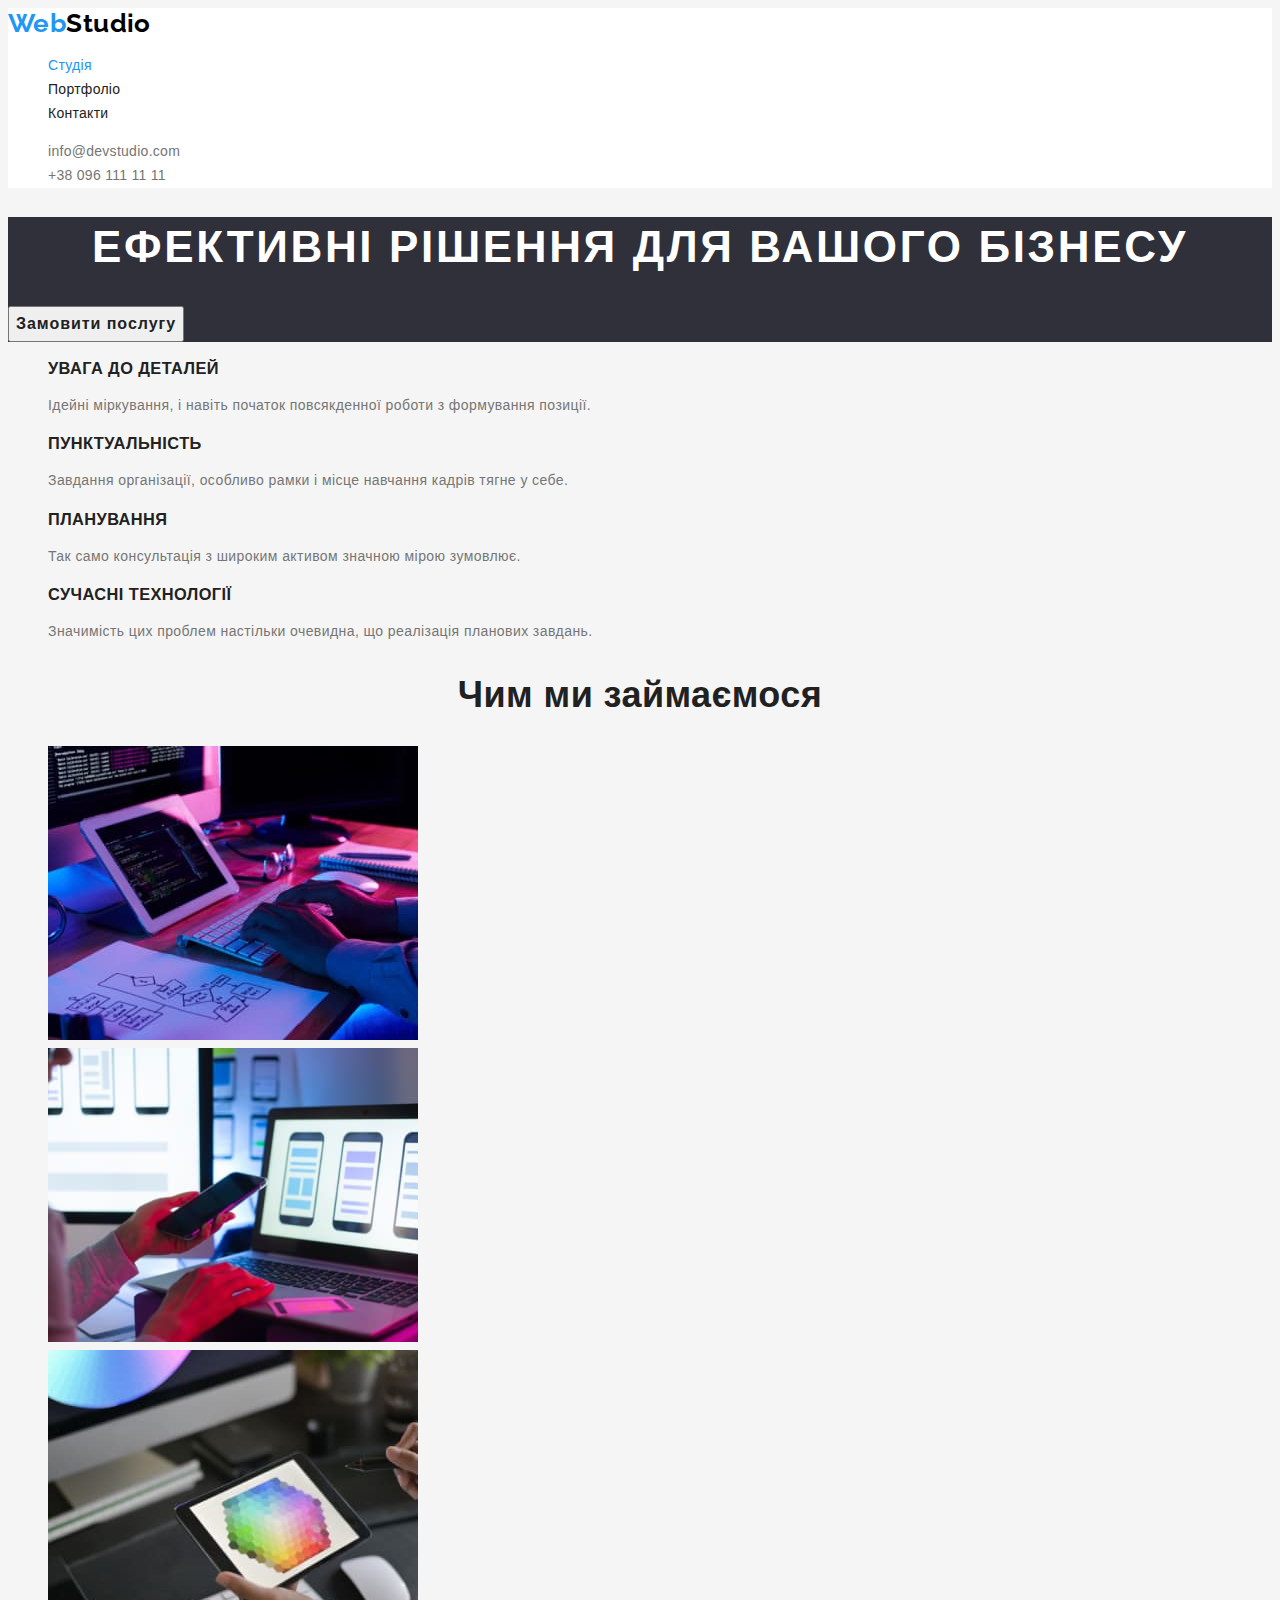
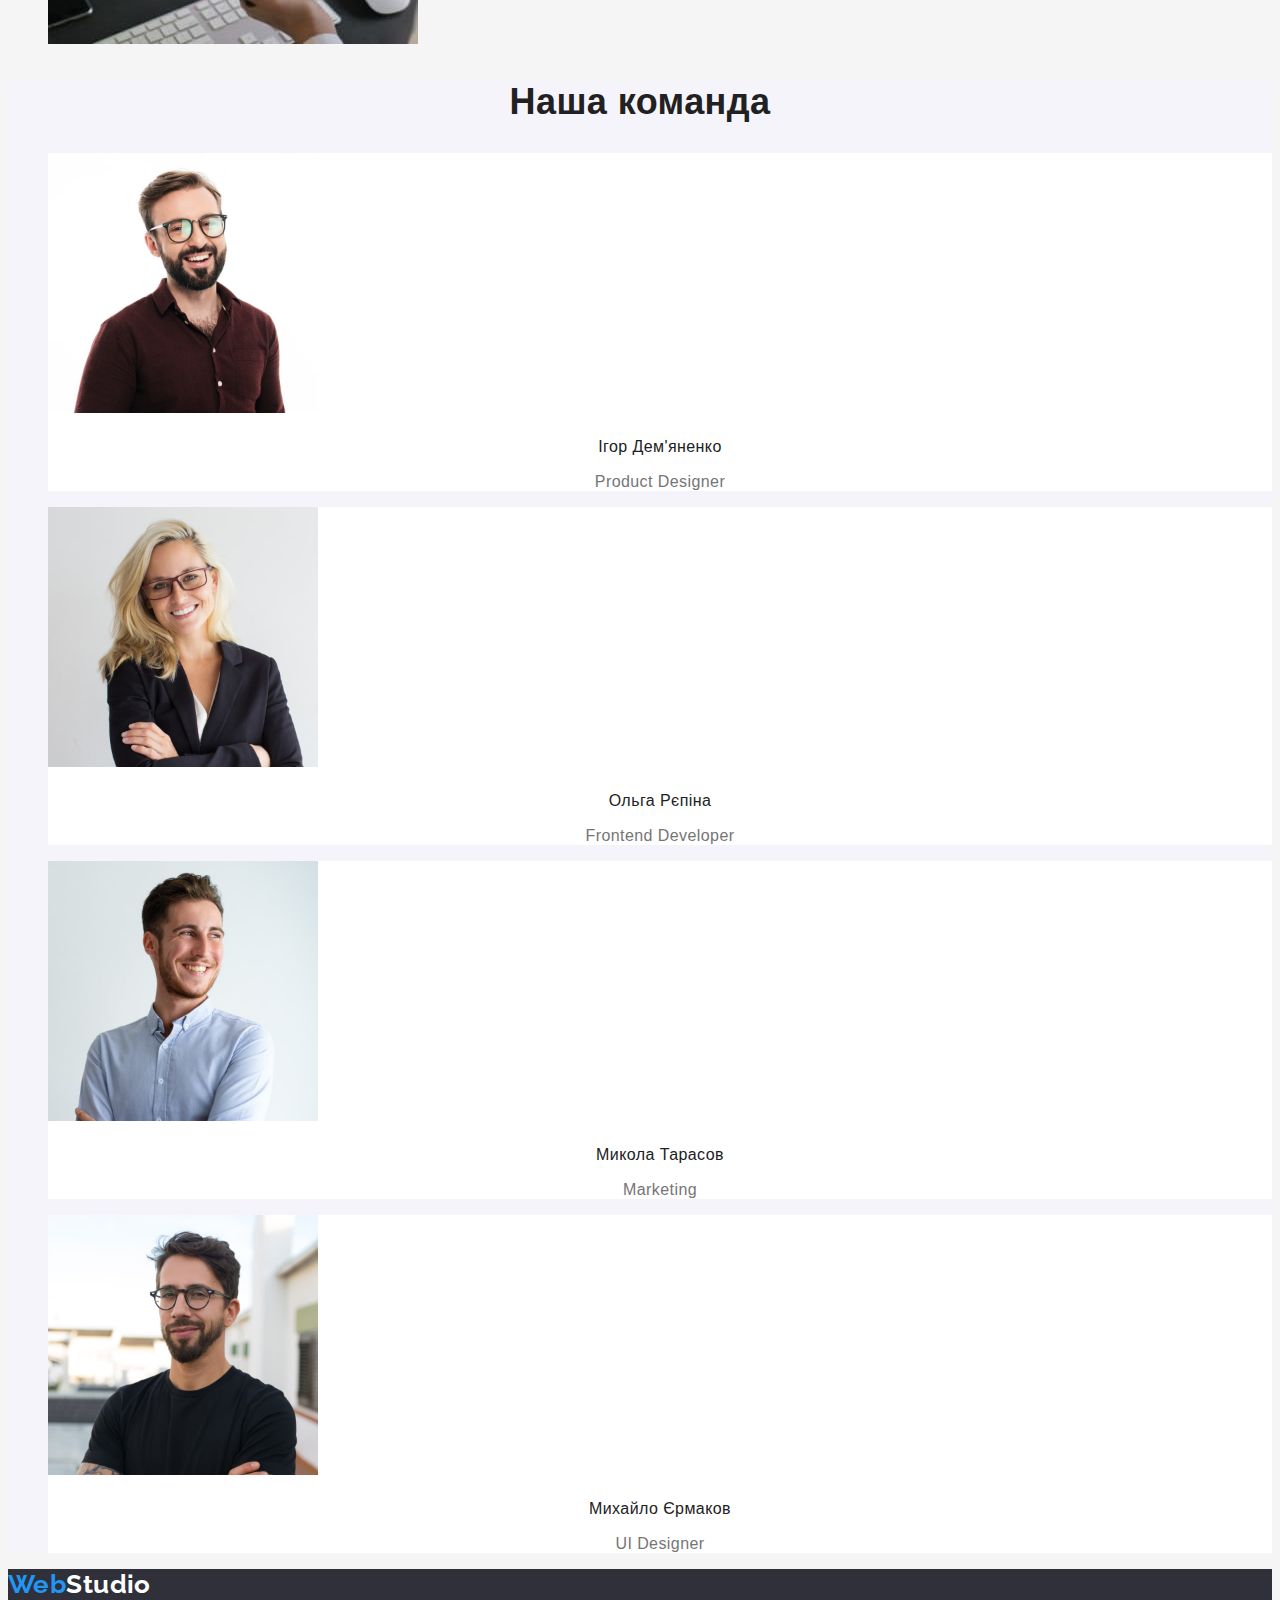
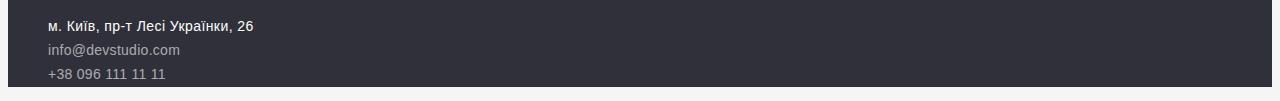
==== index.html @ 5a4735f4 "Portfolio.html, styles.css" ====
<!DOCTYPE html>
<html lang="uk">
<head>
    <meta charset="UTF-8">
    <meta http-equiv="X-UA-Compatible" content="IE=edge">
    <meta name="viewport" content="width=device-width, initial-scale=1.0">
    <link rel="preconnect" href="https://fonts.googleapis.com">
    <link rel="preconnect" href="https://fonts.gstatic.com" crossorigin>
    <link href="https://fonts.googleapis.com/css2?family=Raleway:wght@700&display=swap" rel="stylesheet">
    <link rel="stylesheet" href="./css/styles.css">
    <title>Студія</title>
</head>
<body>
    <header class="header">
        <nav class="site-nav">
            <a class="logo" href="./index.html"><span class="logo-accent">Web</span>Studio</a>
            <ul class="nav list">
                <li><a class="link current" href="./index.html">Студія</a></li>
                <li><a class="link" href="./portfolio.html">Портфоліо</a></li>
                <li><a class="link" href="#">Контакти</a></li>
            </ul>    
        </nav> 
        <ul class="contact list">
            <li><a class="link" href="mailto:info@devstudio.com">info@devstudio.com</a></li>
            <li><a class="link" href="tel:+380961111111">+38 096 111 11 11</a></li>
        </ul>
    </header>
    <main>
        <section class="hero">
            <h1 class="hero-title">Ефективні рішення для вашого бізнесу</h1>
            <button class="button" type="button">Замовити послугу</button>
        </section>
        <section class="features">
            <h2 class="hidden-title">Наші переваги</h2>
            <ul class="feature list">
                <li>
                    <h3 class="feature-title">Увага до деталей</h3>
                    <p class="text">Ідейні міркування, і навіть початок повсякденної роботи з формування позиції.</p>
                </li>
                <li>
                    <h3 class="feature-title">Пунктуальність</h3>
                    <p class="text">Завдання організації, особливо рамки і місце навчання кадрів тягне у себе.</p>
                </li>
                <li>
                    <h3 class="feature-title">Планування</h3>
                    <p class="text">Так само консультація з широким активом значною мірою зумовлює.</p>
                </li>
                <li>
                    <h3 class="feature-title">Сучасні технології</h3>
                    <p class="text">Значимість цих проблем настільки очевидна, що реалізація планових завдань.</p>
                </li>
            </ul>
        </section>
        <section class="examples">
            <h2 class="title">Чим ми займаємося</h2>
            <ul class="example list">
                <li><img  src="images/img-3.jpg" alt="Процес кодування" width="370"></li>
                <li><img  src="images/img-2.jpg" alt="Процес прототипування" width="370"></li>
                <li><img  src="images/img.jpg" alt="Процес обирання кольорів" width="370"></li>
            </ul>
        </section>
        <section class="team">
            <h2 class="title">Наша команда</h2>
            <ul class="list">
                <li class="item">
                    <img src="images/img-7.jpg" alt="Ігор Дем'яненко Product Designer" width="270" >
                    <h3 class="team-title">Ігор Дем'яненко</h3>
                    <p class="team-text" lang="en" >Product Designer</p>
                </li>
                <li class="item">
                    <img src="images/img-6.jpg" alt="Ольга Рєпіна Frontend Developer" width="270">
                    <h3 class="team-title">Ольга Рєпіна</h3>
                    <p class="team-text" lang="en" >Frontend Developer</p>
                </li>
                <li class="item">
                    <img src="images/img-5.jpg" alt="Микола Тарасов Marketing" width="270">
                    <h3 class="team-title">Микола Тарасов</h3>
                    <p class="team-text" lang="en" >Marketing</p>
                </li>
                <li class="item">
                    <img src="images/img-4.jpg" alt="Михайло Єрмаков UI Designer" width="270">
                    <h3 class="team-title">Михайло Єрмаков</h3>
                    <p class="team-text" lang="en" >UI Designer</p>
                </li>
            </ul>
        </section>
    </main>
    <footer class="footer">
        <a class="logo" href="./index.html"><span class="logo-accent">Web</span><span class="logo-white">Studio</span></a>
        <address class="adress">
            <ul class="list">
                <li>
                    <a class="adress-link" href="https://goo.gl/maps/CPtrU1FHBa2aNyZL9" target="_blank" rel="noopener noreferrer nofollow">м. Київ, пр-т Лесі Українки, 26</a>
                </li>
                <li>
                    <a class="adress-contact link" href="mailto:info@devstudio.com">info@devstudio.com</a>
                </li>
                <li>
                    <a class="adress-contact link" href="tel:+380961111111">+38 096 111 11 11</a>
                </li>
            </ul>
        </address>
    </footer>
</body>
</html>
---- css/styles.css ----
:root {
    --primery-text-color: #757575;
    --title-text-color: #212121;
    --accent-color: #2196F3;
    --primeri-white-color: #FFFFFF;
    --logo-black-color: #000000;
    --adress-link-color: rgba(255, 255, 255, 0.6);
    --main-background-color:#F5F5F5;
    --accent-background-color: #2F303A;
    --mottled-background-color: #F5F4FA;
}

body {
    background-color: var(--main-background-color);
    color: var(--primery-text-color);
    font-family: 'Roboto', sans-serif;
    letter-spacing: 0.03em;
    font-size: 14px;
    line-height: 1.71;
}
/* Header */
.header {
    background-color: var(--primeri-white-color);
}
/* Navigation*/
.logo {
    color: var(--logo-black-color);
    font-family: 'Raleway', sans-serif;
    font-weight: 700;
    font-size: 26px;
    line-height: 1.19;
    text-decoration: none;
}
.logo-accent {
    color: var(--accent-color);
}
.logo-white {
    color: var(--primeri-white-color);
}
.list {
    list-style-type: none;
}
.nav .link {
    color: var(--title-text-color);
}

.contact .link {
    color: var(--primery-text-color);
}
.link {
    font-weight: 500;
    line-height: 1.14;
    letter-spacing: 0.02em;
    text-decoration: none;
}
.nav .link.current,
.link:hover,
.link:focus {
    color: var(--accent-color);
}

/* Hero */
.hero {
    background-color: var(--accent-background-color);
}
.hero-title {
    color: var(--primeri-white-color); 
    font-weight: 900;
    font-size: 44px;
    line-height: 1.36;
    text-align: center;
    letter-spacing: 0.06em;
    text-transform: uppercase;
}
.button {
    color: var(--title-text-color);
    font-family: inherit;
    font-size: 16px;
    cursor: pointer;
}
.hero .button {
    font-weight: 700;
    line-height: 1.88;
    letter-spacing: 0.06em;
}
.button:hover,
.button:focus {
    color: var(--primeri-white-color);
    background: var(--accent-color);
}
.hero .button:hover,
.hero .button:focus {
    box-shadow: 0px 4px 4px rgba(0, 0, 0, 0.15);
    border-radius: 4px;
}
/* Features */

.hidden-title {
    position: absolute;
    white-space: nowrap;
    width: 1px;
    height: 1px;
    overflow: hidden;
    border: 0;
    padding: 0;
    clip: rect(0 0 0 0);
    clip-path: inset(50%);
    margin: -1px;
}
.feature-title {
    color: var(--title-text-color);
    line-height: 1.14;
    text-transform: uppercase;
}

/* Examples */

.title {
    color: var(--title-text-color);
    font-size: 36px;
    line-height: 1.17;
    text-align: center;
    
}

/* Team section */
.team {
    background: var(--mottled-background-color);
}
.item {
    background-color: var(--primeri-white-color);
}

.team-title {
    color: var(--title-text-color);
    font-weight: 500;
    font-size: 16px;
    line-height: 1.19;
    text-align: center;
}
.team-text {
    font-size: 16px;
    line-height: 1.19;
    text-align: center
}
/* Portfolio */


/* Portfolio-buttons */
.portfolio .button {
    font-weight: 500;
    line-height: 1.62;
}
.portfolio .button:hover,
.portfolio .button:focus {
    box-shadow: 0px 3px 1px rgba(0, 0, 0, 0.1), 
                0px 1px 2px rgba(0, 0, 0, 0.08), 
                0px 2px 2px rgba(0, 0, 0, 0.12);
    border-radius: 4px;
}
/* Projects */
.portfolio-title {
    color: var(--title-text-color);
    font-size: 18px;
    line-height: 2;
    letter-spacing: 0.06em;
    
}
.portfolio-text {
    font-size: 16px;
    line-height: 1.88;
}
/* Footer */
.footer {
    background-color: var(--accent-background-color);
}

.adress-link {
    color: var(--primeri-white-color);
    font-weight: 400;
    font-style: normal;
    text-decoration: none;
}
.adress-contact {
    color: var(--adress-link-color);
    font-weight: 400; 
    font-style: normal; 

}
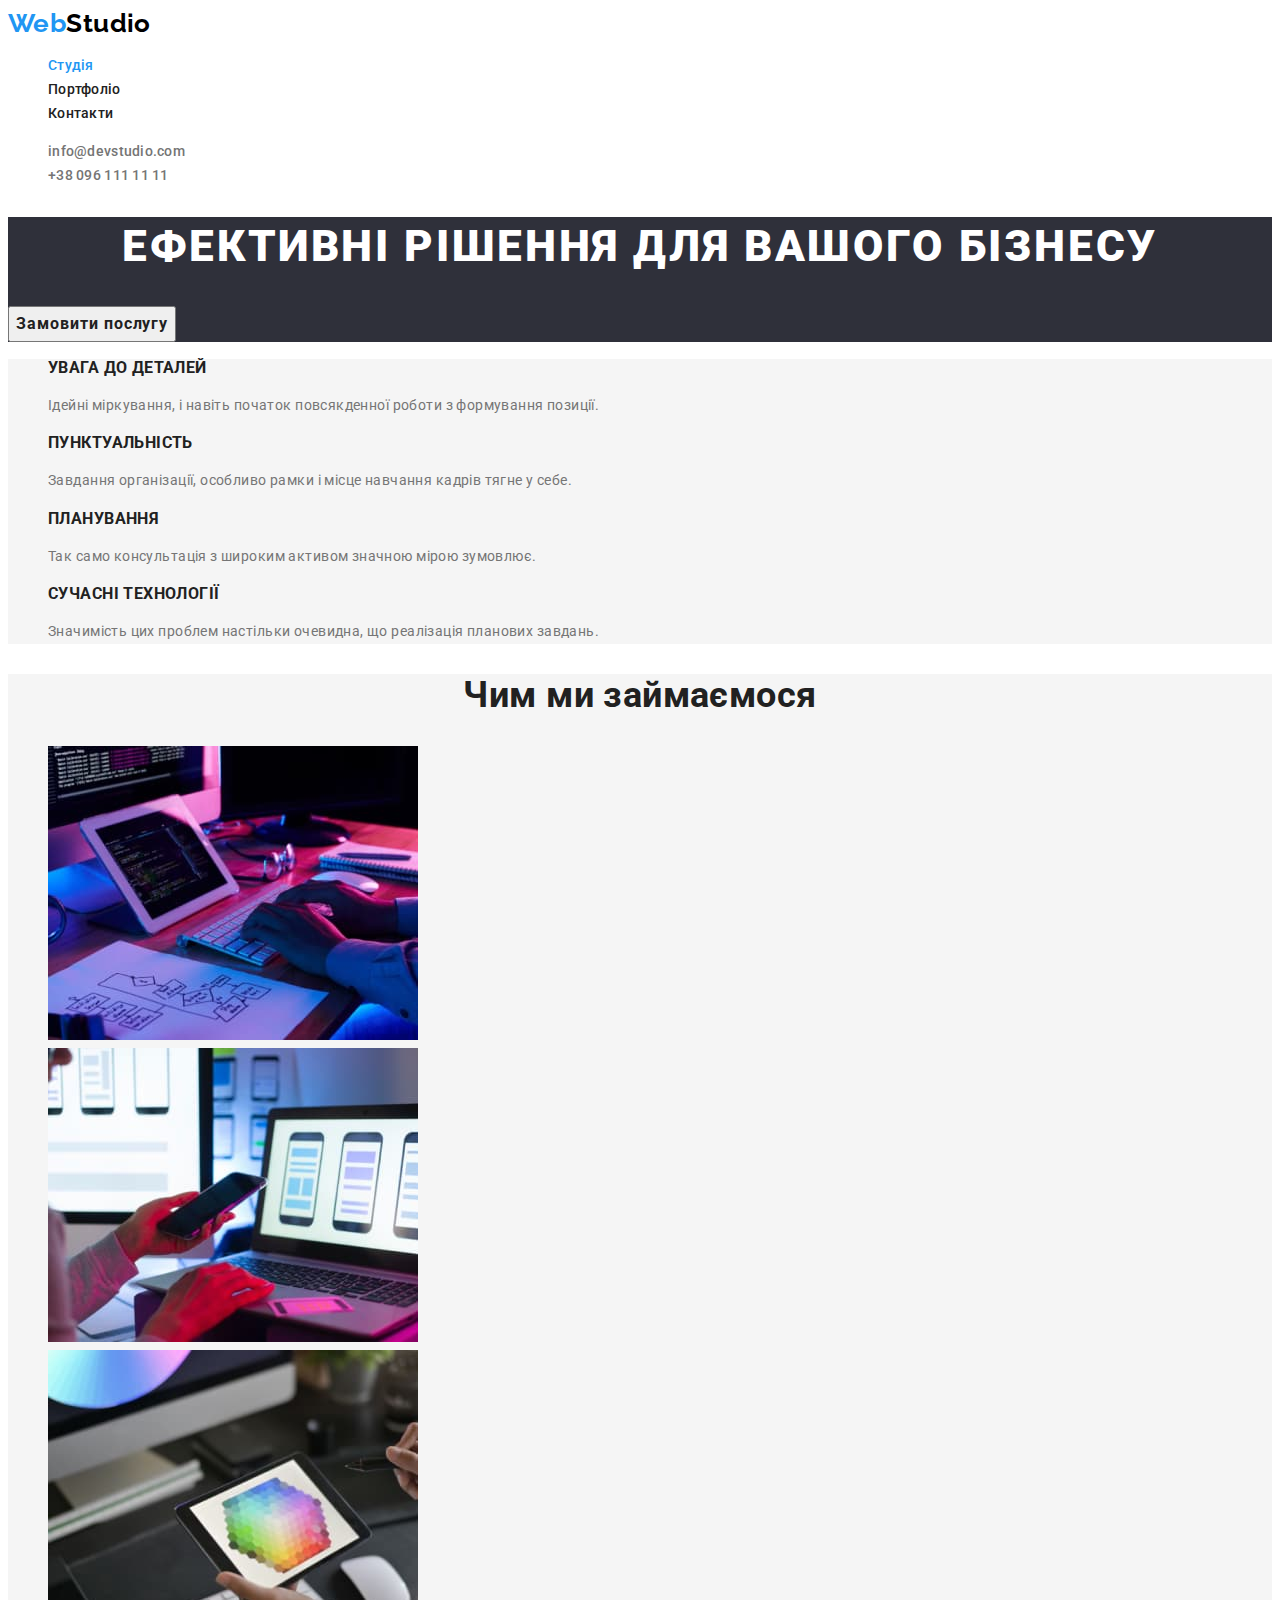
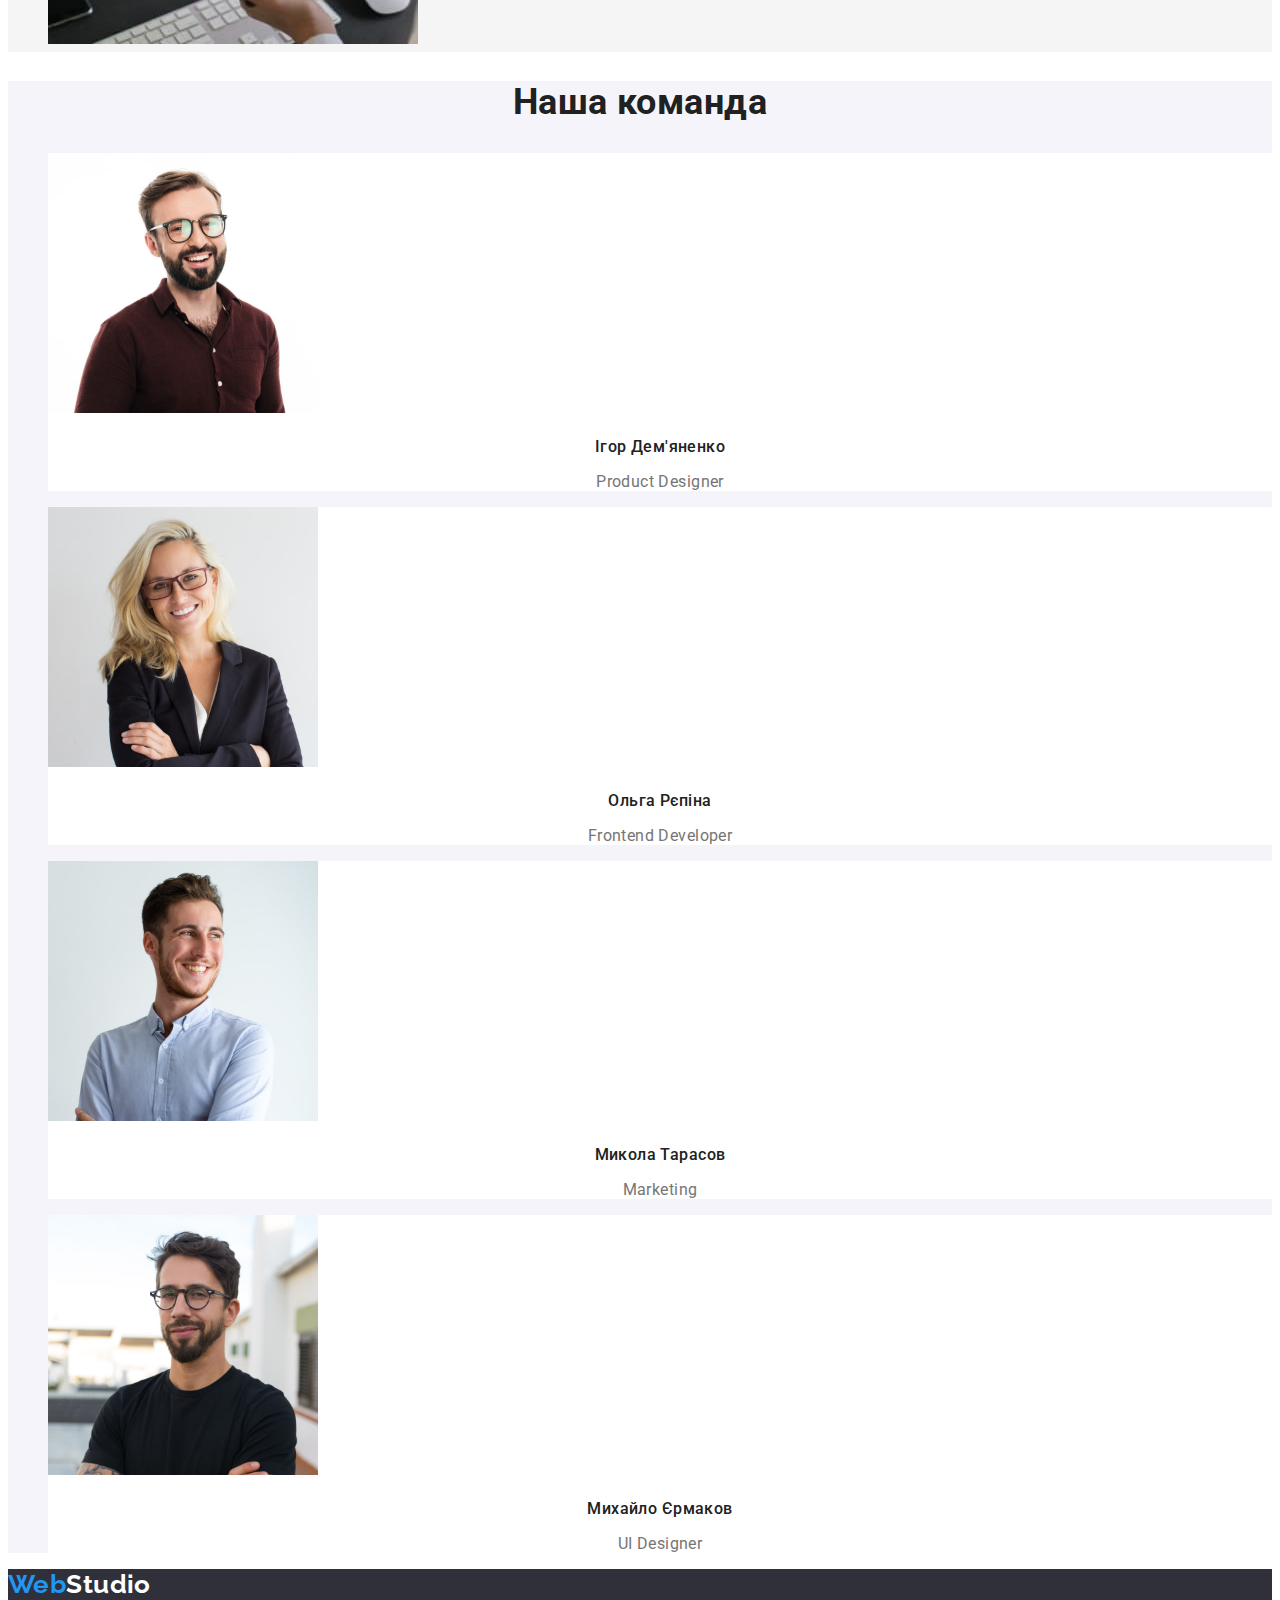
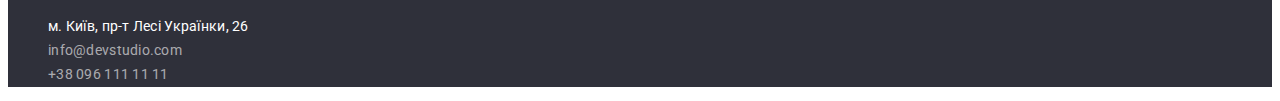
==== commit c6aabfa4: "подключение шрифтов, замена основного фона, ховер для адреса" ====
--- a/index.html
+++ b/index.html
@@ -4,9 +4,9 @@
     <meta charset="UTF-8">
     <meta http-equiv="X-UA-Compatible" content="IE=edge">
     <meta name="viewport" content="width=device-width, initial-scale=1.0">
-    <link rel="preconnect" href="https://fonts.googleapis.com">
-    <link rel="preconnect" href="https://fonts.gstatic.com" crossorigin>
-    <link href="https://fonts.googleapis.com/css2?family=Raleway:wght@700&display=swap" rel="stylesheet">
+    <link rel="preconnect" href="https://fonts.googleapis.com"> 
+    <link rel="preconnect" href="https://fonts.gstatic.com" crossorigin> 
+    <link href="https://fonts.googleapis.com/css2?family=Raleway:wght@700&family=Roboto:wght@400;500;700;900&display=swap" rel="stylesheet">
     <link rel="stylesheet" href="./css/styles.css">
     <title>Студія</title>
 </head>
@@ -90,7 +90,7 @@
         <address class="adress">
             <ul class="list">
                 <li>
-                    <a class="adress-link" href="https://goo.gl/maps/CPtrU1FHBa2aNyZL9" target="_blank" rel="noopener noreferrer nofollow">м. Київ, пр-т Лесі Українки, 26</a>
+                    <a class="adress-link link" href="https://goo.gl/maps/CPtrU1FHBa2aNyZL9" target="_blank" rel="noopener noreferrer nofollow">м. Київ, пр-т Лесі Українки, 26</a>
                 </li>
                 <li>
                     <a class="adress-contact link" href="mailto:info@devstudio.com">info@devstudio.com</a>
--- a/css/styles.css
+++ b/css/styles.css
@@ -5,13 +5,13 @@
     --primeri-white-color: #FFFFFF;
     --logo-black-color: #000000;
     --adress-link-color: rgba(255, 255, 255, 0.6);
-    --main-background-color:#F5F5F5;
+    --page-background-color:#F5F5F5;
     --accent-background-color: #2F303A;
     --mottled-background-color: #F5F4FA;
 }
 
 body {
-    background-color: var(--main-background-color);
+    background-color: var(--primeri-white-color);
     color: var(--primery-text-color);
     font-family: 'Roboto', sans-serif;
     letter-spacing: 0.03em;
@@ -19,9 +19,7 @@
     line-height: 1.71;
 }
 /* Header */
-.header {
-    background-color: var(--primeri-white-color);
-}
+
 /* Navigation*/
 .logo {
     color: var(--logo-black-color);
@@ -94,6 +92,10 @@
     border-radius: 4px;
 }
 /* Features */
+.features,
+.examples {
+    background-color: var(--page-background-color);
+}
 
 .hidden-title {
     position: absolute;
@@ -127,7 +129,7 @@
 .team {
     background: var(--mottled-background-color);
 }
-.item {
+.item { 
     background-color: var(--primeri-white-color);
 }
 
